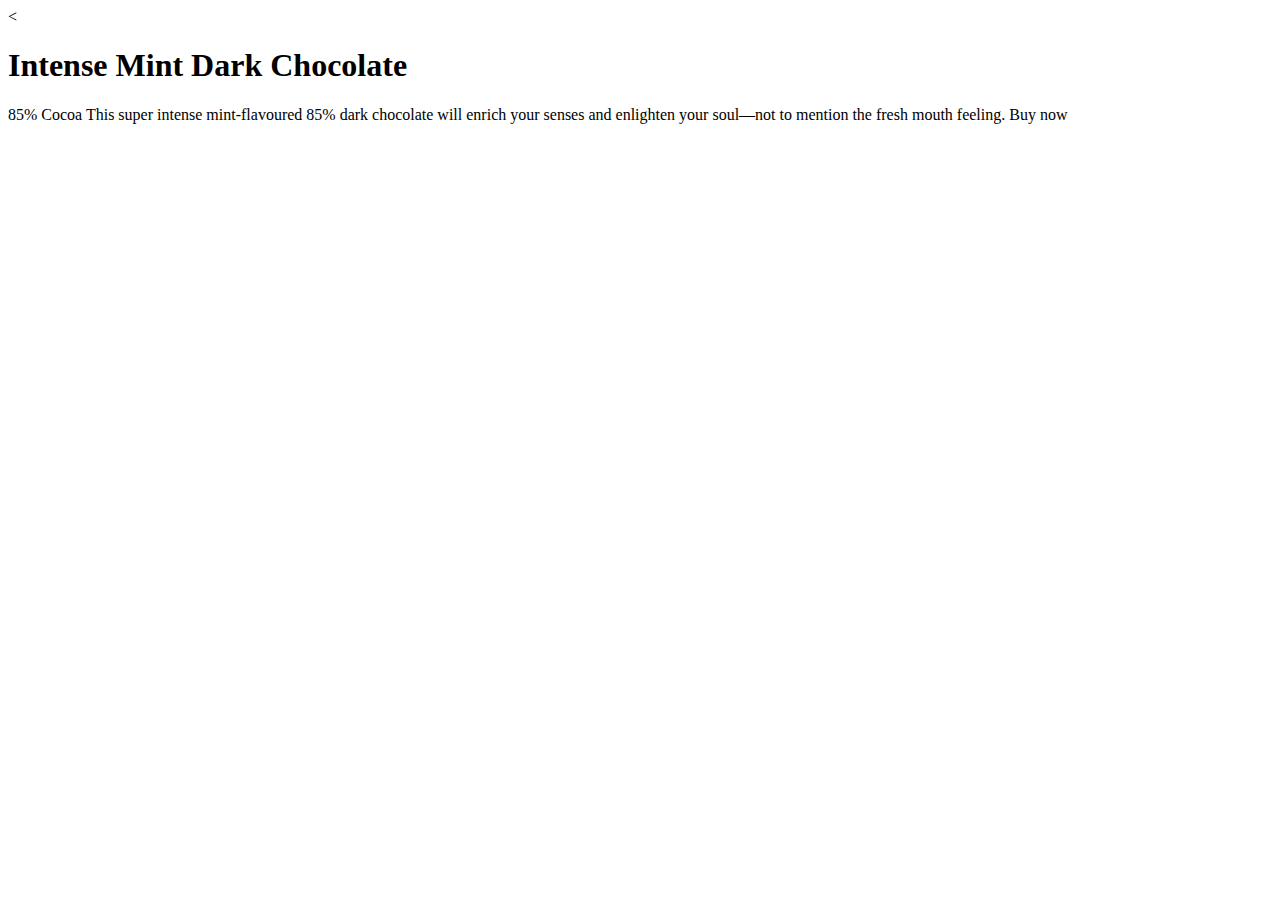
==== responsiveimage.html @ e50443a3 "Getting started" ====
<<!DOCTYPE html>
<html lang="en-ca">
<head>
  <meta charset="utf-8">
  <title>Responsive Image</title>
</head>
<body>
  <h1>Intense Mint Dark Chocolate</h1>

  85% Cocoa

  This super intense mint-flavoured 85% dark chocolate will enrich your senses and enlighten your soul—not to mention the fresh mouth feeling.

  Buy now

</body>
</html>
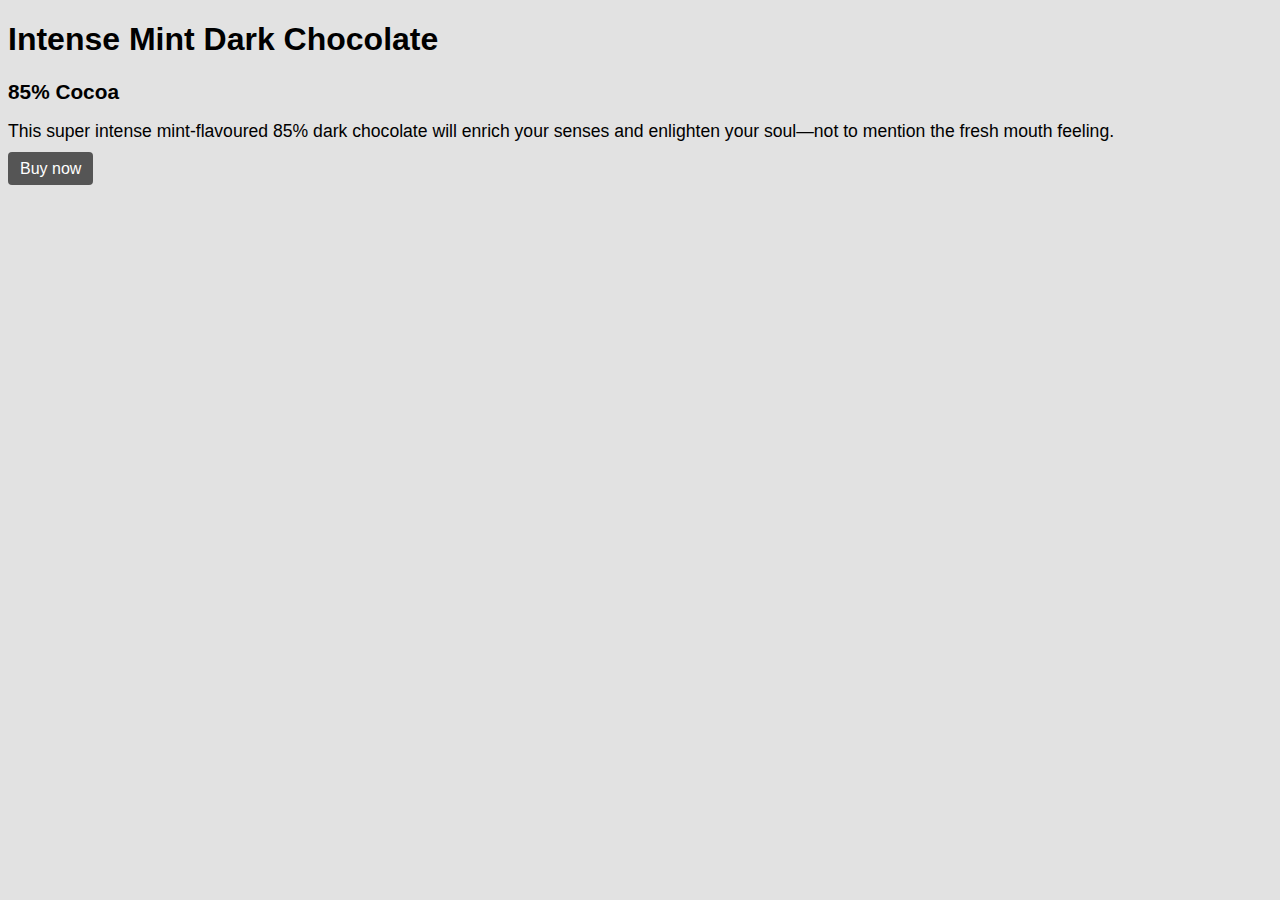
==== commit b0d74a14: "Text Elements Complete" ====
--- a/responsiveimage.html
+++ b/responsiveimage.html
@@ -1,17 +1,14 @@
-<<!DOCTYPE html>
+<!DOCTYPE html>
 <html lang="en-ca">
 <head>
+  <link rel="stylesheet" href="responsive.css">
   <meta charset="utf-8">
   <title>Responsive Image</title>
 </head>
 <body>
   <h1>Intense Mint Dark Chocolate</h1>
-
-  85% Cocoa
-
-  This super intense mint-flavoured 85% dark chocolate will enrich your senses and enlighten your soul—not to mention the fresh mouth feeling.
-
-  Buy now
-
+  <h2>85% Cocoa</h2>
+  <p>This super intense mint-flavoured 85% dark chocolate will enrich your senses and enlighten your soul—not to mention the fresh mouth feeling.</p>
+  <a href>Buy now</a>
 </body>
 </html>
--- a/responsive.css
+++ b/responsive.css
@@ -0,0 +1,9 @@
+body  {font-family: sans-serif;
+      background-color: #e2e2e2;}
+a  {background-color: #555;
+    color: white;
+    border-radius: 4px;
+    padding: 0.5em 0.75em;
+    text-decoration: none;}
+p   {font-size: 110%;}
+h2  {font-size: 130%;}
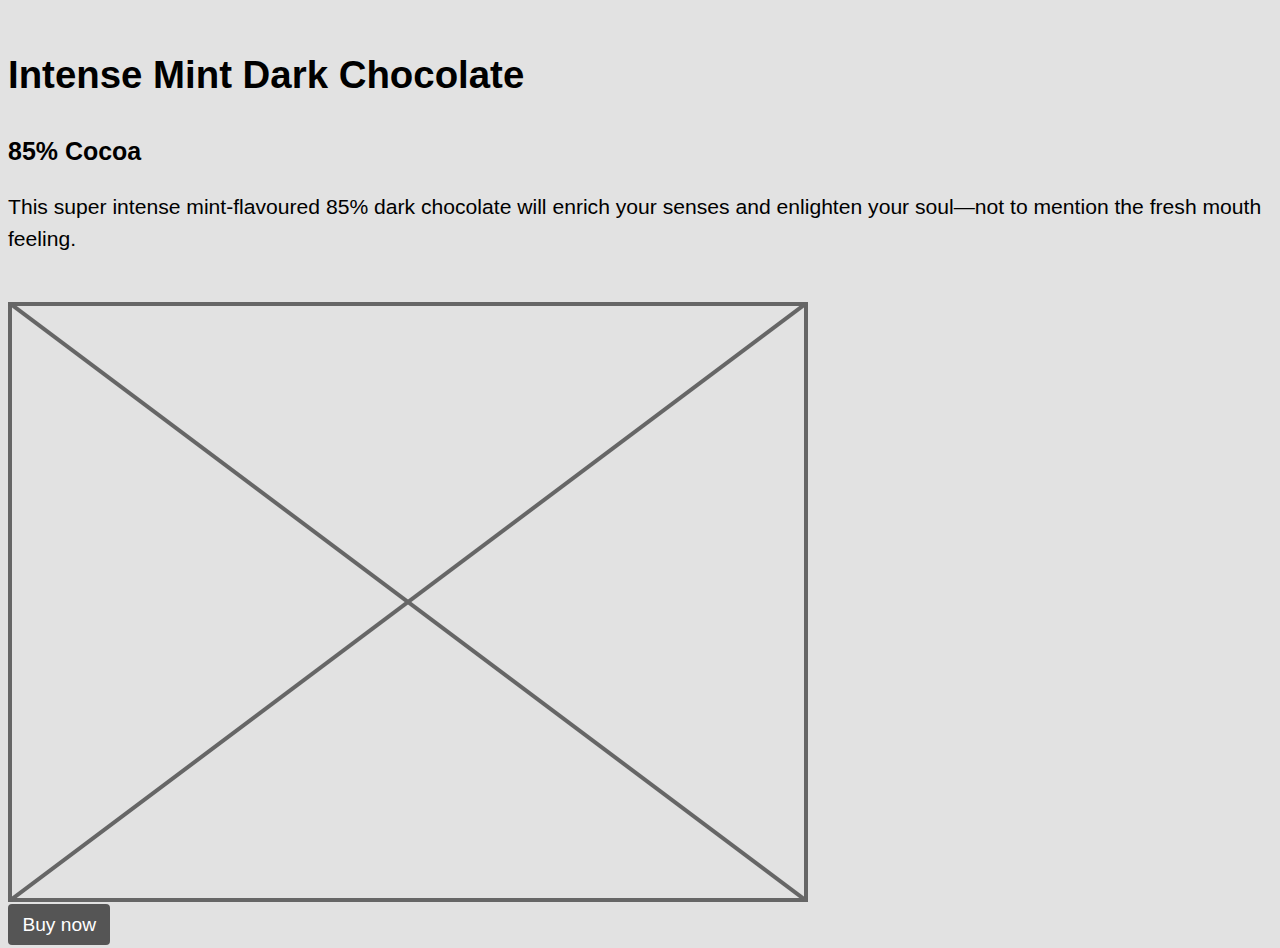
==== commit ded69b5b: "Updated CSS" ====
--- a/responsiveimage.html
+++ b/responsiveimage.html
@@ -5,10 +5,13 @@
   <meta charset="utf-8">
   <title>Responsive Image</title>
 </head>
-<body>
-  <h1>Intense Mint Dark Chocolate</h1>
-  <h2>85% Cocoa</h2>
-  <p>This super intense mint-flavoured 85% dark chocolate will enrich your senses and enlighten your soul—not to mention the fresh mouth feeling.</p>
-  <a href>Buy now</a>
-</body>
+  <body>
+    <h1>Intense Mint Dark Chocolate</h1>
+    <h2>85% Cocoa</h2>
+    <p>This super intense mint-flavoured 85% dark chocolate will enrich your senses and enlighten your soul—not to mention the fresh mouth feeling.</p>
+    <img src="placeholder-4by3.svg" alt="a placeholder image" div id=".image-flex">
+  <footer>
+    <a href>Buy now</a>
+  </footer>
+  </body>
 </html>
--- a/responsive.css
+++ b/responsive.css
@@ -5,5 +5,50 @@
     border-radius: 4px;
     padding: 0.5em 0.75em;
     text-decoration: none;}
-p   {font-size: 110%;}
+p   {font-size: 110%;
+    padding-bottom: 1rem;}
+h1  {padding-top: 2rem;}
 h2  {font-size: 130%;}
+@media only screen and (min-width: 25em) {
+
+  html {
+    font-size: 100%;
+    line-height: 1.3;
+  }
+
+  h1,
+  p {
+    margin: 0 0 1.3rem;
+  }
+  @media only screen and (min-width: 38em) {
+
+    html {
+      font-size: 110%;
+      line-height: 1.4;
+    }
+
+    h1,
+    p {
+      margin: 0 0 1.4rem;
+    }
+
+  }@media only screen and (min-width: 60em) {
+
+  html {
+    font-size: 120%;
+    line-height: 1.5;
+  }
+
+  h1,
+  p {
+    margin: 0 0 1.5rem;
+  }
+
+}
+@media only screen and (min-width: 90em) {
+
+  html {
+    font-size: 130%;
+  }
+
+}
